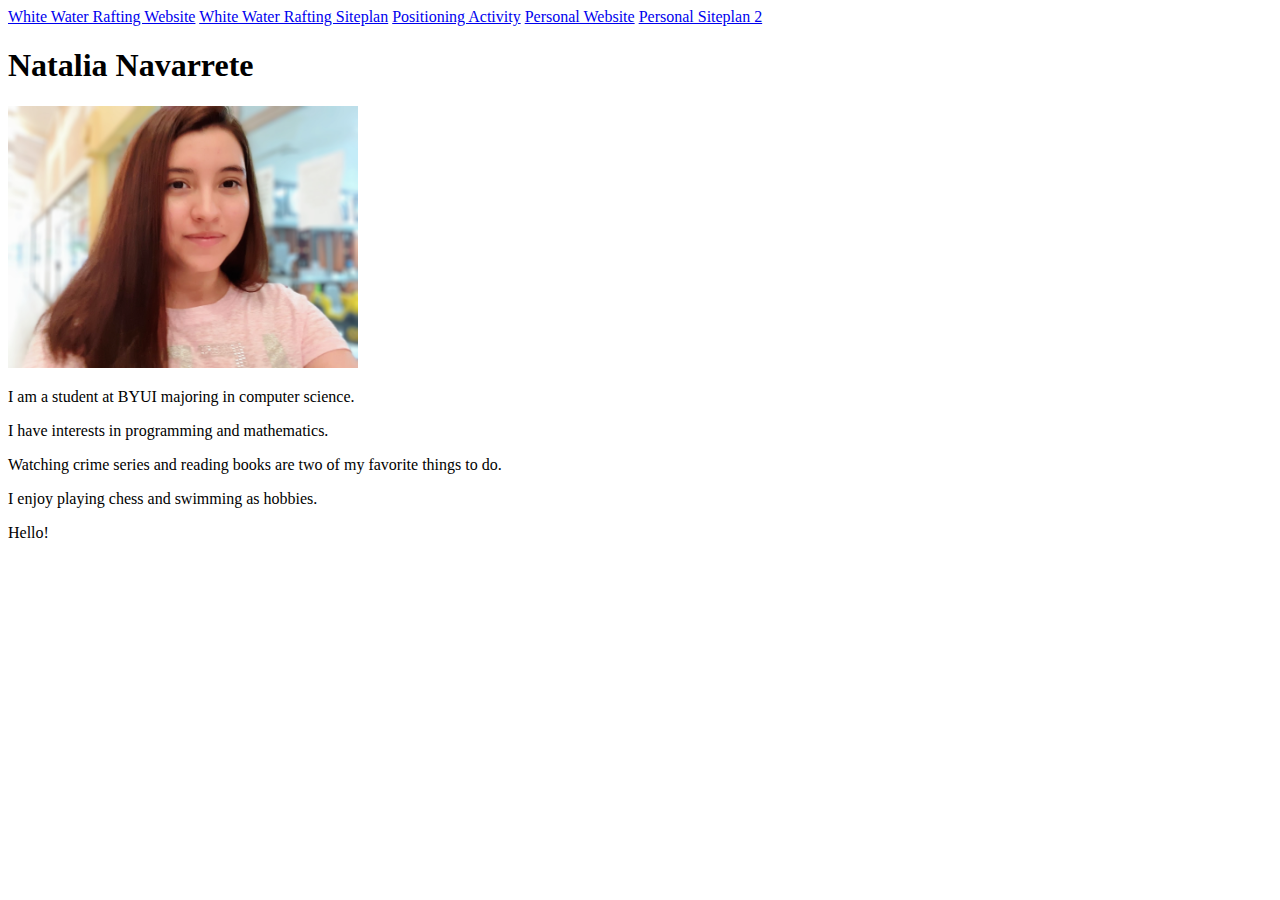
==== index.html @ c1e7440e "first commit" ====
<!DOCTYPE html>
<html lang="en">
    <head>
        <meta charset="UTF-8">
        <meta name="viewport" content="width=device-width, initial-scale=1.0">
        <title>WDD130 | Home</title>
    </head>
    <body>
        <nav>
            <a href="wwr/index.html">White Water Rafting Website</a>
            <a href="wwr/site-plan-rafting.html">White Water Rafting Siteplan</a>
            <a href="positioning.html">Positioning Activity</a>
            <a href="#">Personal Website</a>
            <a href="#">Personal Siteplan 2</a>
            <!-- <a href="https://www.churchofjesuschrist.org" target="_blank">Church Website</a> -->
        </nav>
        <main>
        <h1>Natalia Navarrete</h1>
        <img src="/img/myself.jpg" alt="Image of me" width="350">
        <p> I am a student at BYUI majoring in computer science.</p>
        <p>I have interests in programming and mathematics.</p>
        <p> Watching crime series and reading books are two of my favorite things to do.</p>
        <p> I enjoy playing chess and swimming as hobbies.</p>
        <p>Hello!</p>
        </main>

    </body>
</html>
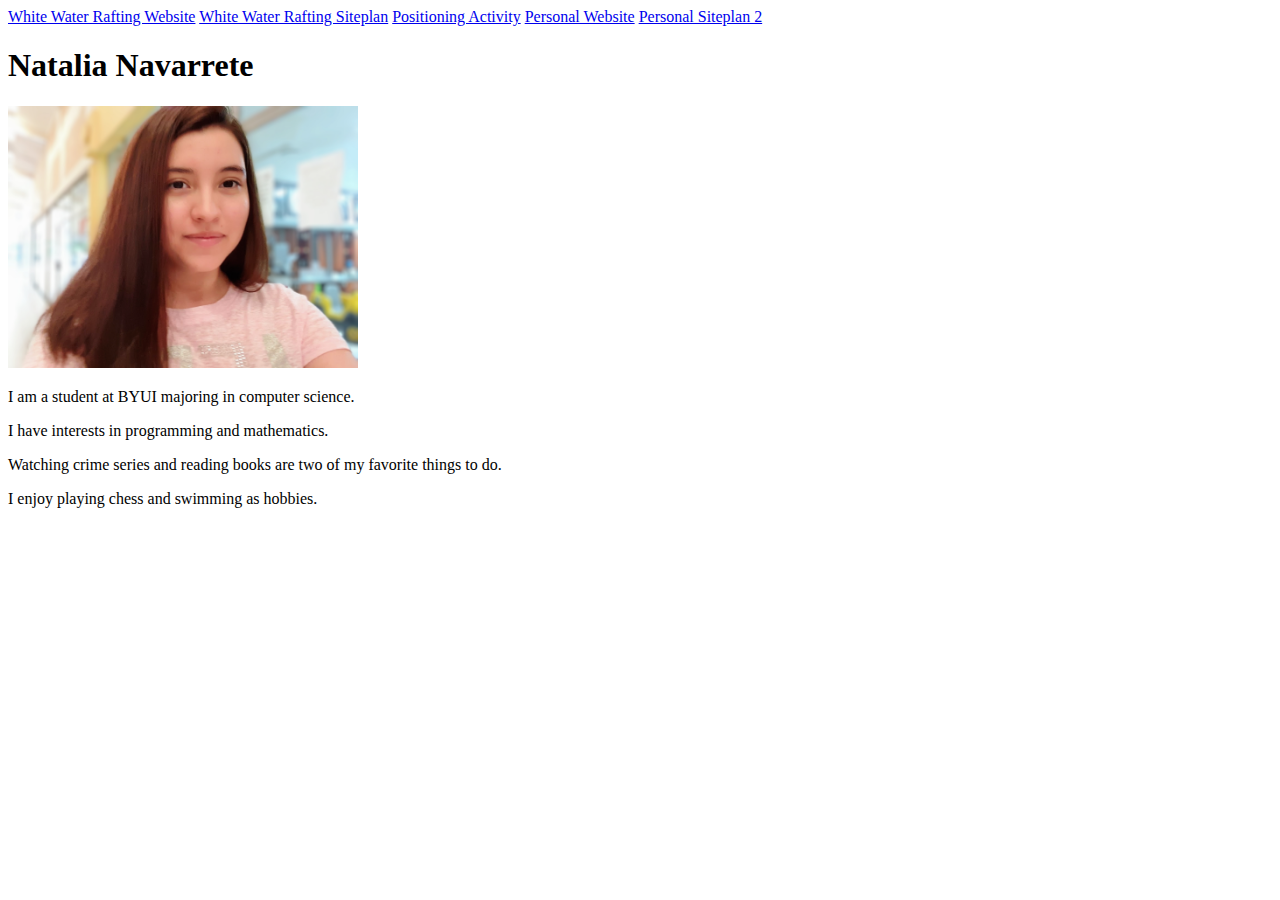
==== commit 859cb012: "hello" ====
--- a/index.html
+++ b/index.html
@@ -21,7 +21,6 @@
         <p>I have interests in programming and mathematics.</p>
         <p> Watching crime series and reading books are two of my favorite things to do.</p>
         <p> I enjoy playing chess and swimming as hobbies.</p>
-        <p>Hello!</p>
         </main>
 
     </body>
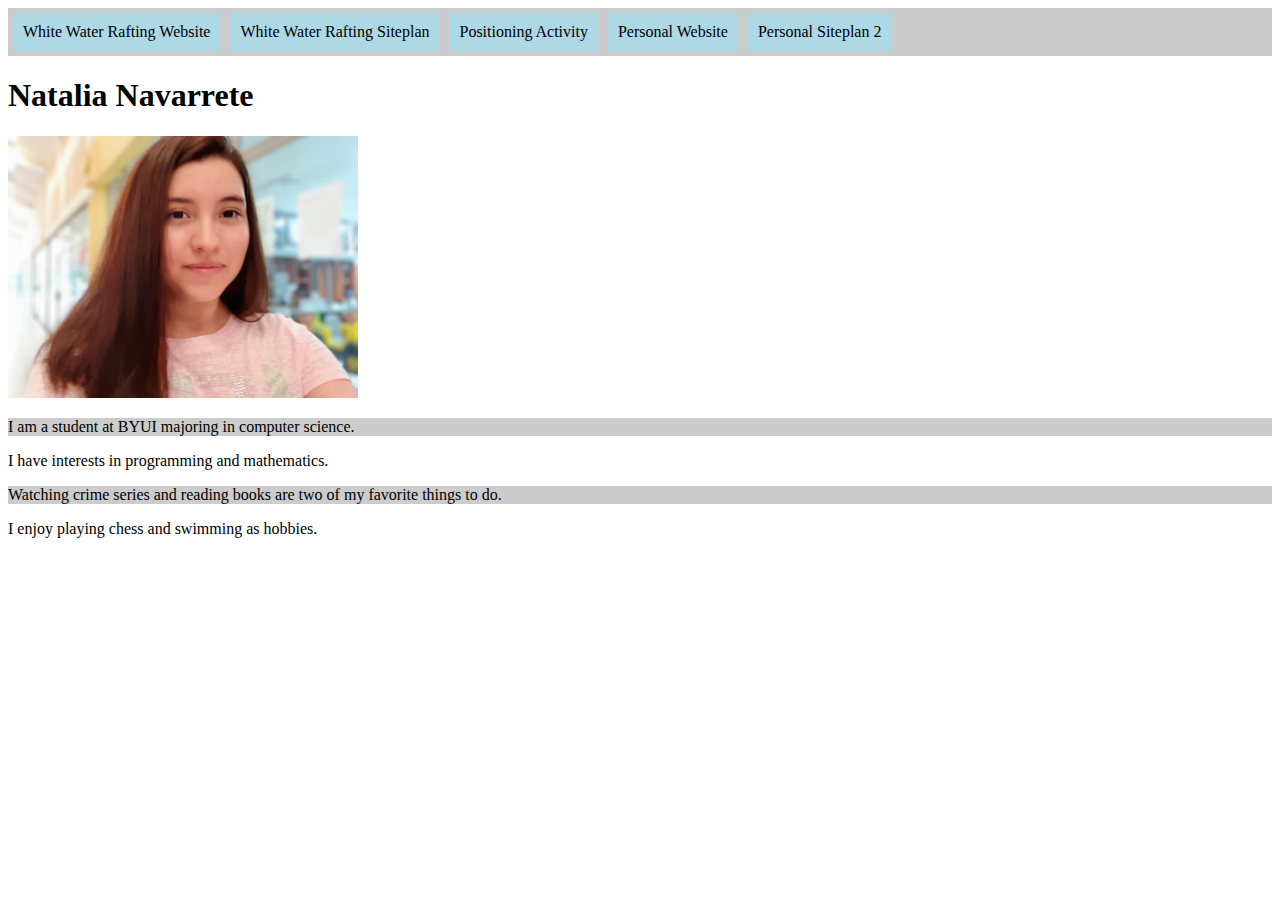
==== commit ea3dc5ec: "practice" ====
--- a/index.html
+++ b/index.html
@@ -4,9 +4,10 @@
         <meta charset="UTF-8">
         <meta name="viewport" content="width=device-width, initial-scale=1.0">
         <title>WDD130 | Home</title>
+        <link href="portal.css" rel="stylesheet">
     </head>
     <body>
-        <nav>
+        <nav id="primary">
             <a href="wwr/index.html">White Water Rafting Website</a>
             <a href="wwr/site-plan-rafting.html">White Water Rafting Siteplan</a>
             <a href="positioning.html">Positioning Activity</a>
@@ -16,11 +17,12 @@
         </nav>
         <main>
         <h1>Natalia Navarrete</h1>
-        <img src="/img/myself.jpg" alt="Image of me" width="350">
-        <p> I am a student at BYUI majoring in computer science.</p>
+        <img src="img/myself.jpg" alt="Image of me" width="350">
+        <p class="background"> I am a student at BYUI majoring in computer science.</p>
         <p>I have interests in programming and mathematics.</p>
-        <p> Watching crime series and reading books are two of my favorite things to do.</p>
+        <p class="background"> Watching crime series and reading books are two of my favorite things to do.</p>
         <p> I enjoy playing chess and swimming as hobbies.</p>
+        <p></p>
         </main>
 
     </body>
--- a/portal.css
+++ b/portal.css
@@ -0,0 +1,22 @@
+a {
+    background-color: lightblue;
+    color: #000;
+    text-decoration: none;
+    padding: 10px;
+    margin: 5px;
+    text-align: center;
+}
+
+nav{
+    display: flex;
+}
+
+#primary{
+    background-color: #ccc;  
+}
+
+.background{
+    background-color: #ccc;
+
+}
+
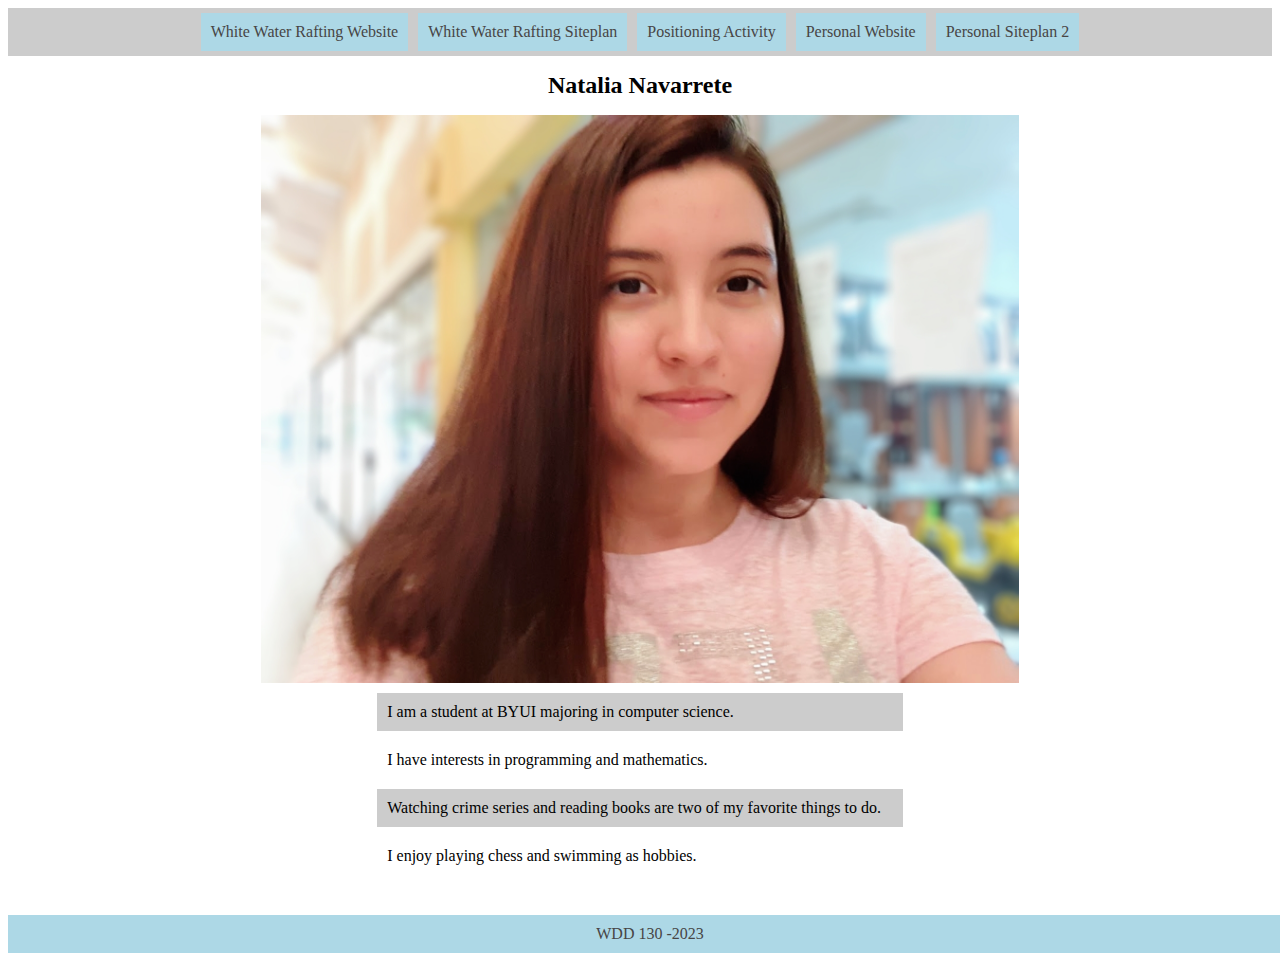
==== commit 6b1584f0: "validation2" ====
--- a/index.html
+++ b/index.html
@@ -1,29 +1,38 @@
 <!DOCTYPE html>
 <html lang="en">
-    <head>
-        <meta charset="UTF-8">
-        <meta name="viewport" content="width=device-width, initial-scale=1.0">
-        <title>WDD130 | Home</title>
-        <link href="portal.css" rel="stylesheet">
-    </head>
-    <body>
-        <nav id="primary">
-            <a href="wwr/index.html">White Water Rafting Website</a>
-            <a href="wwr/site-plan-rafting.html">White Water Rafting Siteplan</a>
-            <a href="positioning.html">Positioning Activity</a>
-            <a href="#">Personal Website</a>
-            <a href="#">Personal Siteplan 2</a>
-            <!-- <a href="https://www.churchofjesuschrist.org" target="_blank">Church Website</a> -->
-        </nav>
+
+<head>
+    <meta charset="UTF-8">
+    <meta name="viewport" content="width=device-width, initial-scale=1.0">
+    <title>WDD130 | Home</title>
+    <link href="portal.css" rel="stylesheet">
+</head>
+
+<body>
+    <div id="content">
+        <header>
+            <nav id="primary">
+                <a href="wwr/index.html">White Water Rafting Website</a>
+                <a href="wwr/site-plan-rafting.html">White Water Rafting Siteplan</a>
+                <a href="positioning.html">Positioning Activity</a>
+                <a href="#">Personal Website</a>
+                <a href="#">Personal Siteplan 2</a>
+                <!-- <a href="https://www.churchofjesuschrist.org" target="_blank">Church Website</a> -->
+            </nav>
+        </header>
         <main>
-        <h1>Natalia Navarrete</h1>
-        <img src="img/myself.jpg" alt="Image of me" width="350">
-        <p class="background"> I am a student at BYUI majoring in computer science.</p>
-        <p>I have interests in programming and mathematics.</p>
-        <p class="background"> Watching crime series and reading books are two of my favorite things to do.</p>
-        <p> I enjoy playing chess and swimming as hobbies.</p>
-        <p></p>
+            <h1>Natalia Navarrete</h1>
+            <img src="img/myself.jpg" alt="Image of me" width="350">
+            <p class="background"> I am a student at BYUI majoring in computer science.</p>
+            <p>I have interests in programming and mathematics.</p>
+            <p class="background"> Watching crime series and reading books are two of my favorite things to do.</p>
+            <p> I enjoy playing chess and swimming as hobbies.</p>
+            <p></p>
         </main>
+        <footer>
+            <p>WDD 130 -2023</p>
+        </footer>
+    </div>
+</body>
 
-    </body>
 </html>--- a/portal.css
+++ b/portal.css
@@ -1,22 +1,56 @@
+*content{
+    max-width: 1600px;
+}
 a {
     background-color: lightblue;
-    color: #000;
+    color: rgb(71, 69, 69);
     text-decoration: none;
     padding: 10px;
     margin: 5px;
     text-align: center;
 }
 
-nav{
-    display: flex;
+a:hover {
+    background-color: darkgray;
+    color: white;
 }
 
-#primary{
-    background-color: #ccc;  
+nav {
+    display: flex;
+    justify-content: center;
 }
 
-.background{
+h1 {
+    font-size: 1.5em;
+    text-align: center;
+}
+
+img {
+    width: 60%;
+    text-align: center;
+    display: block;
+    margin: 0 auto;
+}
+
+p {
+    /* text-align: center; */
+    width: 40%;
+    margin: 10px auto;
+    padding: 10px;
+}
+
+#primary {
     background-color: #ccc;
 
 }
 
+.background {
+    background-color: #ccc;
+}
+
+footer p {
+    width: 100%;
+    text-align: center;
+    background-color: lightblue;
+    color: rgb(71, 69, 69);
+}